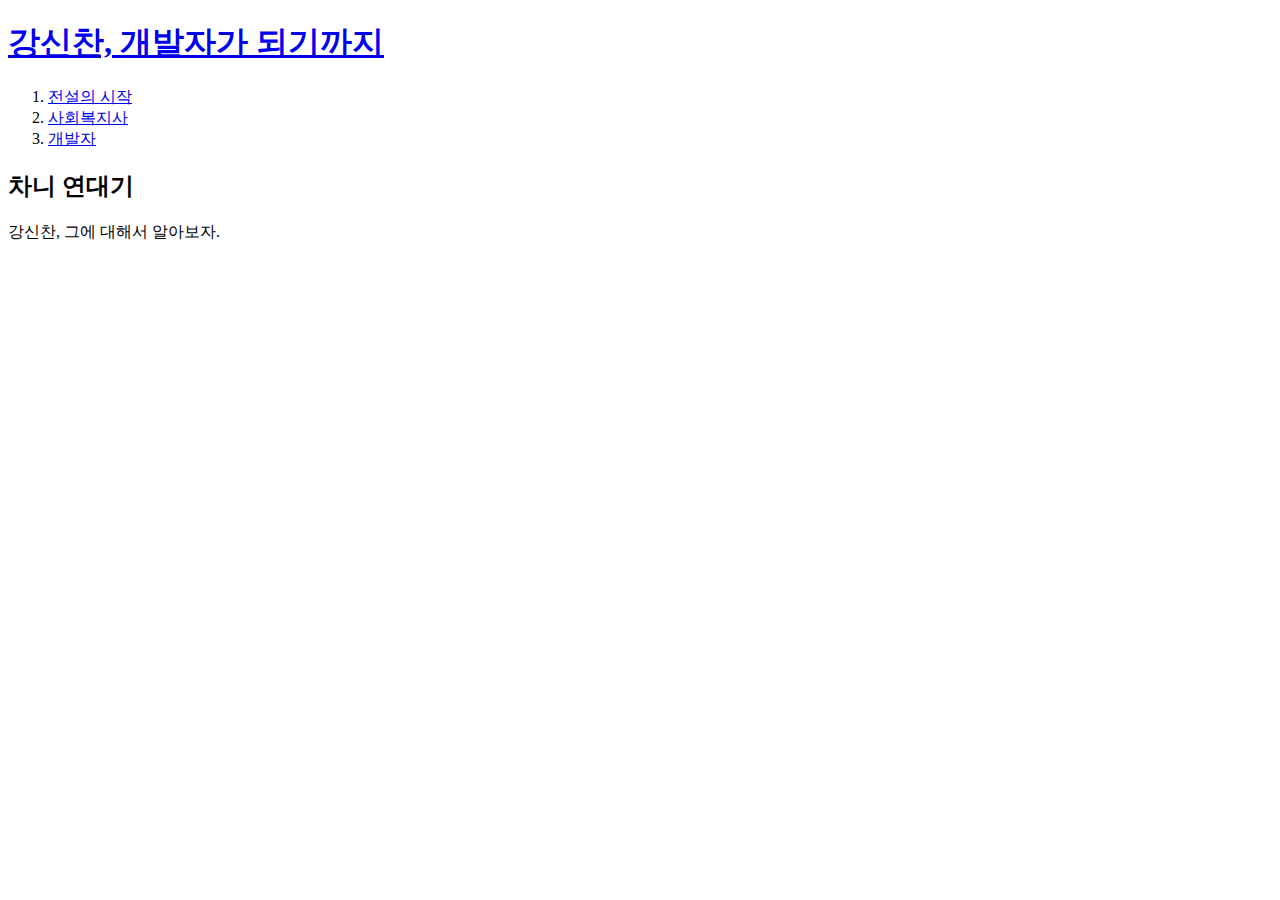
==== index.html @ 5f825959 "웹사이트 완성!!!" ====
<!doctype html>
<html>
<head>
  <title>강신찬, 개발자가 되기까지 - 소개합니다</title>
  <meta charset="utf-8">
<hed>

<body>
  <h1><a href="index.html">강신찬, 개발자가 되기까지</a></h1>
  <ol>
    <li><a href="1.html">전설의 시작</a></li>
    <li><a href="2.html">사회복지사</a></li>
    <li><a href="3.html">개발자</a></li>
  </ol>
  <h2>차니 연대기</h2>
  <P>
    강신찬, 그에 대해서 알아보자.
  </p>
</body>
</html>
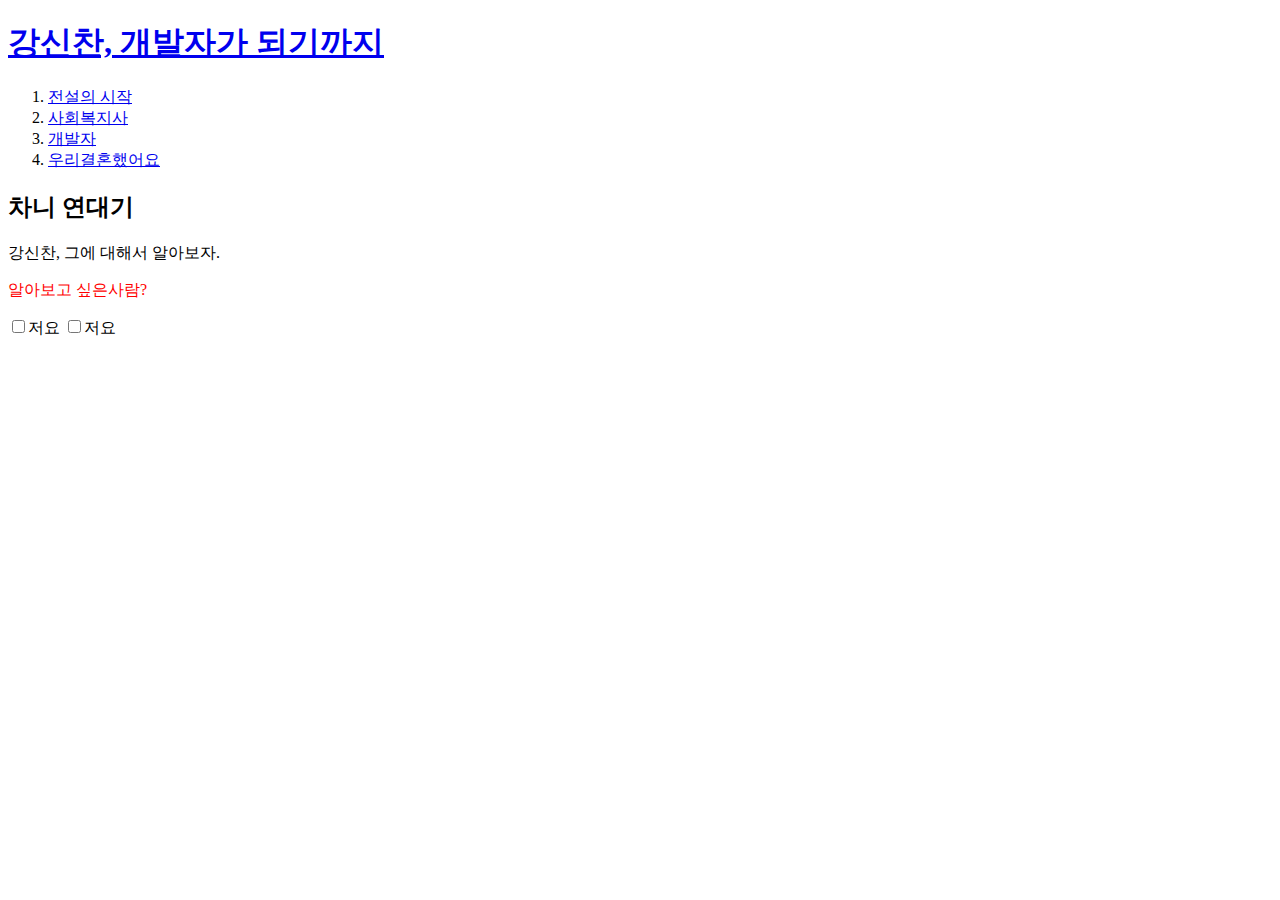
==== commit 1cd95a19: "기능보강" ====
--- a/index.html
+++ b/index.html
@@ -3,7 +3,7 @@
 <head>
   <title>강신찬, 개발자가 되기까지 - 소개합니다</title>
   <meta charset="utf-8">
-<hed>
+</head>
 
 <body>
   <h1><a href="index.html">강신찬, 개발자가 되기까지</a></h1>
@@ -11,10 +11,47 @@
     <li><a href="1.html">전설의 시작</a></li>
     <li><a href="2.html">사회복지사</a></li>
     <li><a href="3.html">개발자</a></li>
+    <li><a href="4.html">우리결혼했어요</a></li>
   </ol>
   <h2>차니 연대기</h2>
   <P>
-    강신찬, 그에 대해서 알아보자.
+    <a target="_blank" title="슈퍼초천재짱">강신찬</a>, 그에 대해서 알아보자.<br>
+    <div>
+    <p style="color:red;">알아보고 싶은사람?</p> <input type="checkbox" id="저요" name="저요"><label for="저요">저요</label>
+    <input type="checkbox" id="저두요" name="저두요"><label for="저두요">저요</label>
+    </div>
   </p>
+    <div id="disqus_thread"></div>
+  <script>
+      /**
+      *  RECOMMENDED CONFIGURATION VARIABLES: EDIT AND UNCOMMENT THE SECTION BELOW TO INSERT DYNAMIC VALUES FROM YOUR PLATFORM OR CMS.
+      *  LEARN WHY DEFINING THESE VARIABLES IS IMPORTANT: https://disqus.com/admin/universalcode/#configuration-variables    */
+      /*
+      var disqus_config = function () {
+      this.page.url = PAGE_URL;  // Replace PAGE_URL with your page's canonical URL variable
+      this.page.identifier = PAGE_IDENTIFIER; // Replace PAGE_IDENTIFIER with your page's unique identifier variable
+      };
+      */
+      (function() { // DON'T EDIT BELOW THIS LINE
+      var d = document, s = d.createElement('script');
+      s.src = 'https://superscman-1.disqus.com/embed.js';
+      s.setAttribute('data-timestamp', +new Date());
+      (d.head || d.body).appendChild(s);
+      })();
+  </script>
+      <noscript>Please enable JavaScript to view the <a href="https://disqus.com/?ref_noscript">comments powered by Disqus.</a></noscript>
+      <!--Start of Tawk.to Script-->
+    <script type="text/javascript">
+    var Tawk_API=Tawk_API||{}, Tawk_LoadStart=new Date();
+    (function(){
+    var s1=document.createElement("script"),s0=document.getElementsByTagName("script")[0];
+    s1.async=true;
+    s1.src='https://embed.tawk.to/62548a71b0d10b6f3e6cfe51/1g0d3pisv';
+    s1.charset='UTF-8';
+    s1.setAttribute('crossorigin','*');
+    s0.parentNode.insertBefore(s1,s0);
+    })();
+    </script>
+    <!--End of Tawk.to Script-->
 </body>
 </html>
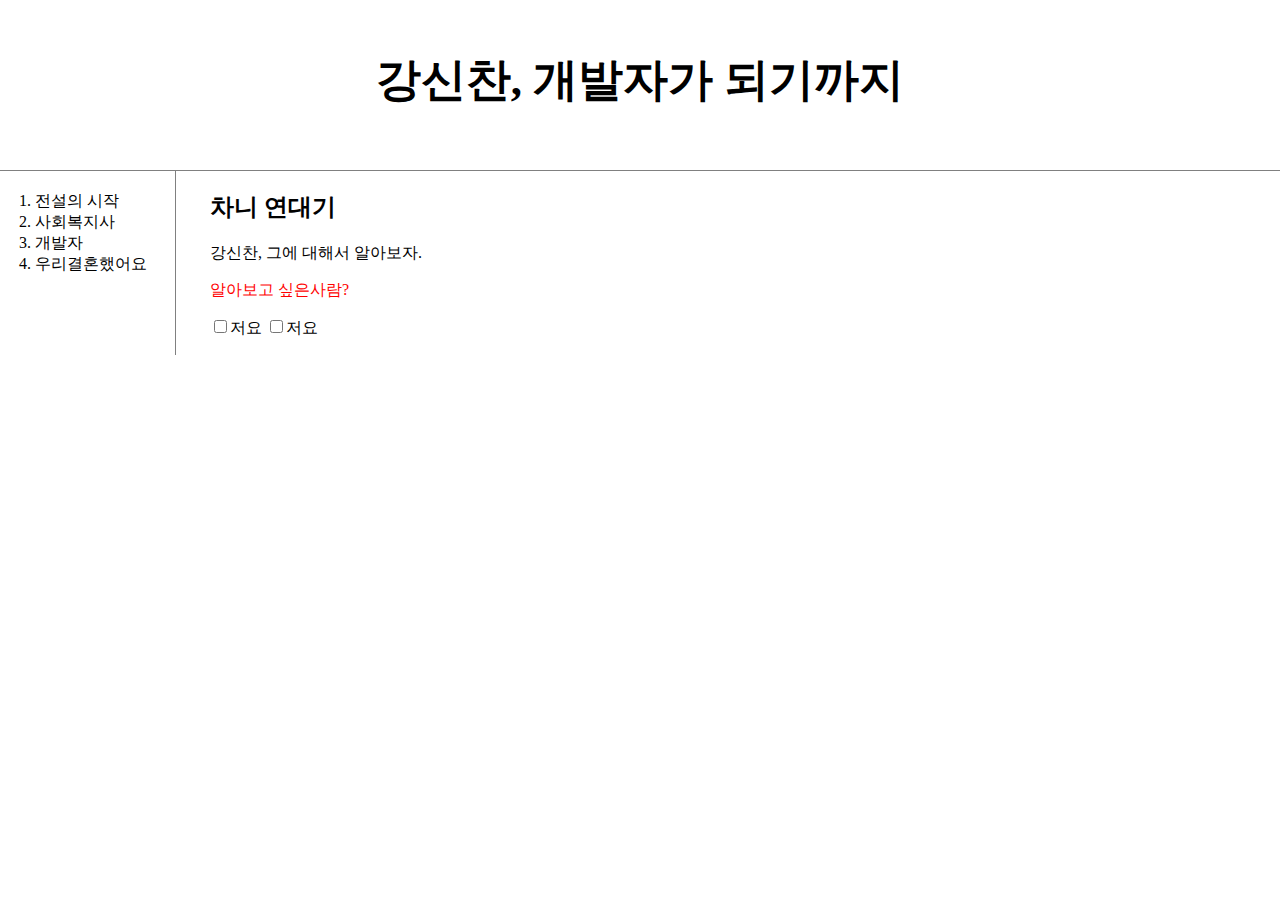
==== commit c89c4463: "Add files via upload" ====
--- a/index.html
+++ b/index.html
@@ -3,24 +3,29 @@
 <head>
   <title>강신찬, 개발자가 되기까지 - 소개합니다</title>
   <meta charset="utf-8">
+  <link rel="stylesheet" href="style.css">
 </head>
 
 <body>
   <h1><a href="index.html">강신찬, 개발자가 되기까지</a></h1>
-  <ol>
-    <li><a href="1.html">전설의 시작</a></li>
-    <li><a href="2.html">사회복지사</a></li>
-    <li><a href="3.html">개발자</a></li>
-    <li><a href="4.html">우리결혼했어요</a></li>
-  </ol>
-  <h2>차니 연대기</h2>
-  <P>
-    <a target="_blank" title="슈퍼초천재짱">강신찬</a>, 그에 대해서 알아보자.<br>
-    <div>
-    <p style="color:red;">알아보고 싶은사람?</p> <input type="checkbox" id="저요" name="저요"><label for="저요">저요</label>
-    <input type="checkbox" id="저두요" name="저두요"><label for="저두요">저요</label>
+  <div id="grid">
+    <ol>
+      <li><a href="1.html">전설의 시작</a></li>
+      <li><a href="2.html">사회복지사</a></li>
+      <li><a href="3.html">개발자</a></li>
+      <li><a href="4.html">우리결혼했어요</a></li>
+    </ol>
+    <div id="article">
+    <h2>차니 연대기</h2>
+    <P>
+      <a target="_blank" title="슈퍼초천재짱">강신찬</a>, 그에 대해서 알아보자.<br>
+      <div>
+        <p style="color:red;">알아보고 싶은사람?</p> <input type="checkbox" id="저요" name="저요"><label for="저요">저요</label>
+        <input type="checkbox" id="저두요" name="저두요"><label for="저두요">저요</label>
+      </div>
+    </p>
     </div>
-  </p>
+  </div>
     <div id="disqus_thread"></div>
   <script>
       /**
--- a/style.css
+++ b/style.css
@@ -0,0 +1,38 @@
+  body {
+    margin:0;
+  }
+  h1 {
+    font-size: 45px;
+    text-align: center;
+    border-bottom: 1px solid gray;
+    margin:0;
+    padding:50px;
+    padding-bottom: 60px;
+  }
+  a {
+    color:black;
+    text-decoration: none;
+  }
+  ol {
+    border-right:1px solid gray;
+    width:120px;
+    margin:0;
+    padding:20px;
+    padding-left:35px;
+  }
+  #grid{
+    display:grid;
+    grid-template-columns: 210px 1fr;
+  }
+  @media(max-width:800px) {
+    #grid{
+      display:block;
+    }
+    ol {
+      border-right:none;
+    }
+    h1 {
+    border-bottom: none;
+    font-size: 40px;
+  }
+  }
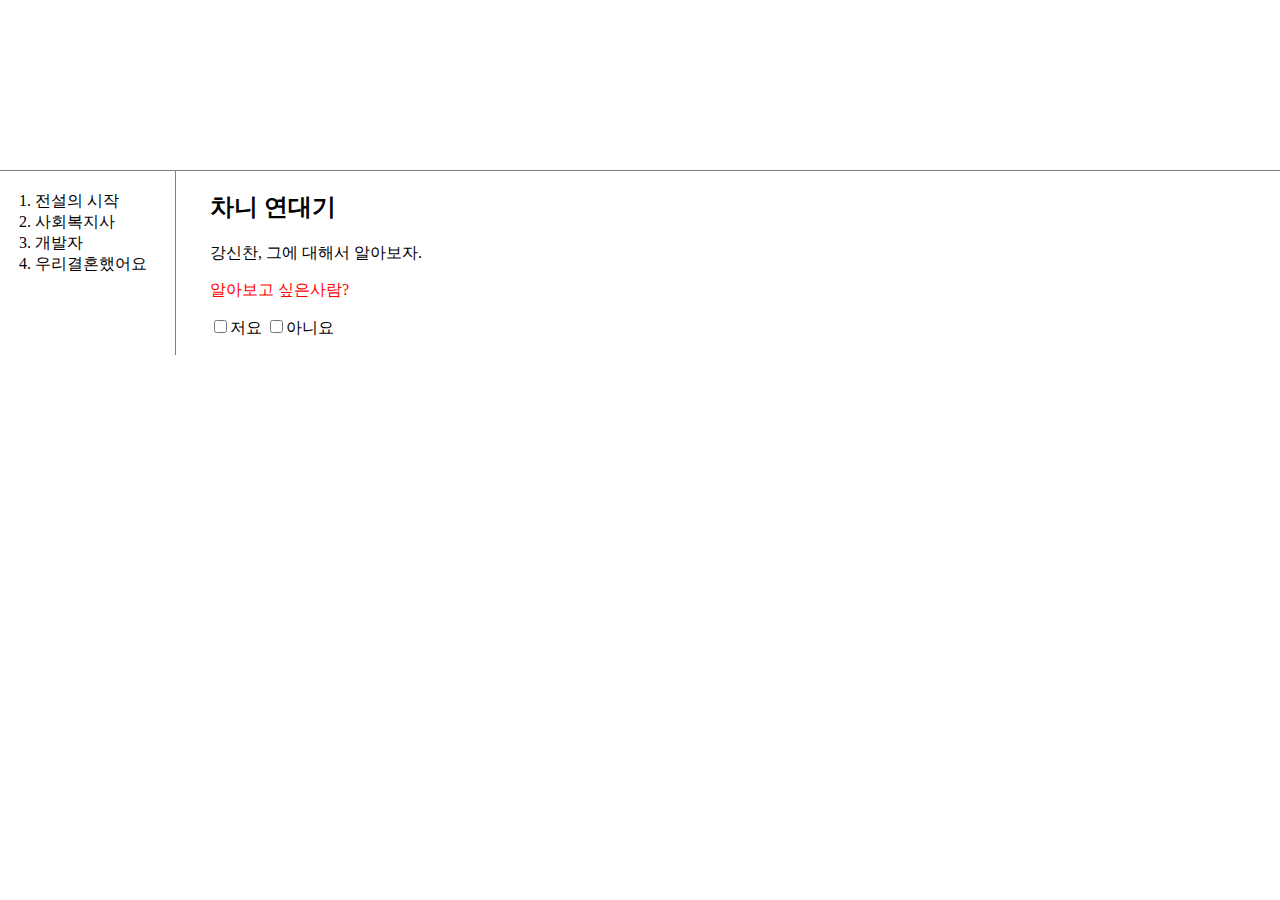
==== commit 884d0268: "내일 1회차 완강한다" ====
--- a/index.html
+++ b/index.html
@@ -20,8 +20,8 @@
     <P>
       <a target="_blank" title="슈퍼초천재짱">강신찬</a>, 그에 대해서 알아보자.<br>
       <div>
-        <p style="color:red;">알아보고 싶은사람?</p> <input type="checkbox" id="저요" name="저요"><label for="저요">저요</label>
-        <input type="checkbox" id="저두요" name="저두요"><label for="저두요">저요</label>
+        <p style="color:red;">알아보고 싶은사람?</p> <a href="1.html"><input type="checkbox">저요</a>
+        <input type="checkbox" onclick="alert('그게 사실이야? 진짜야? 혹바? 혹시바보?')">아니요
       </div>
     </p>
     </div>
--- a/style.css
+++ b/style.css
@@ -1,17 +1,28 @@
   body {
     margin:0;
   }
+  a {
+    text-decoration: none;
+  }
+  li {
+    color:black;
+  }
+  a, a:visited, a:active {
+  color: inherit;
+}
+A:hover {
+  COLOR: pink; TEXT-DECORATION: none; font-weight: none
+}
   h1 {
     font-size: 45px;
+    color:white;
     text-align: center;
     border-bottom: 1px solid gray;
     margin:0;
     padding:50px;
     padding-bottom: 60px;
-  }
-  a {
-    color:black;
-    text-decoration: none;
+    background-image : url('C:/Users/사용자/Desktop/web/h1mainimage.jpg');
+    background-size: cover;
   }
   ol {
     border-right:1px solid gray;
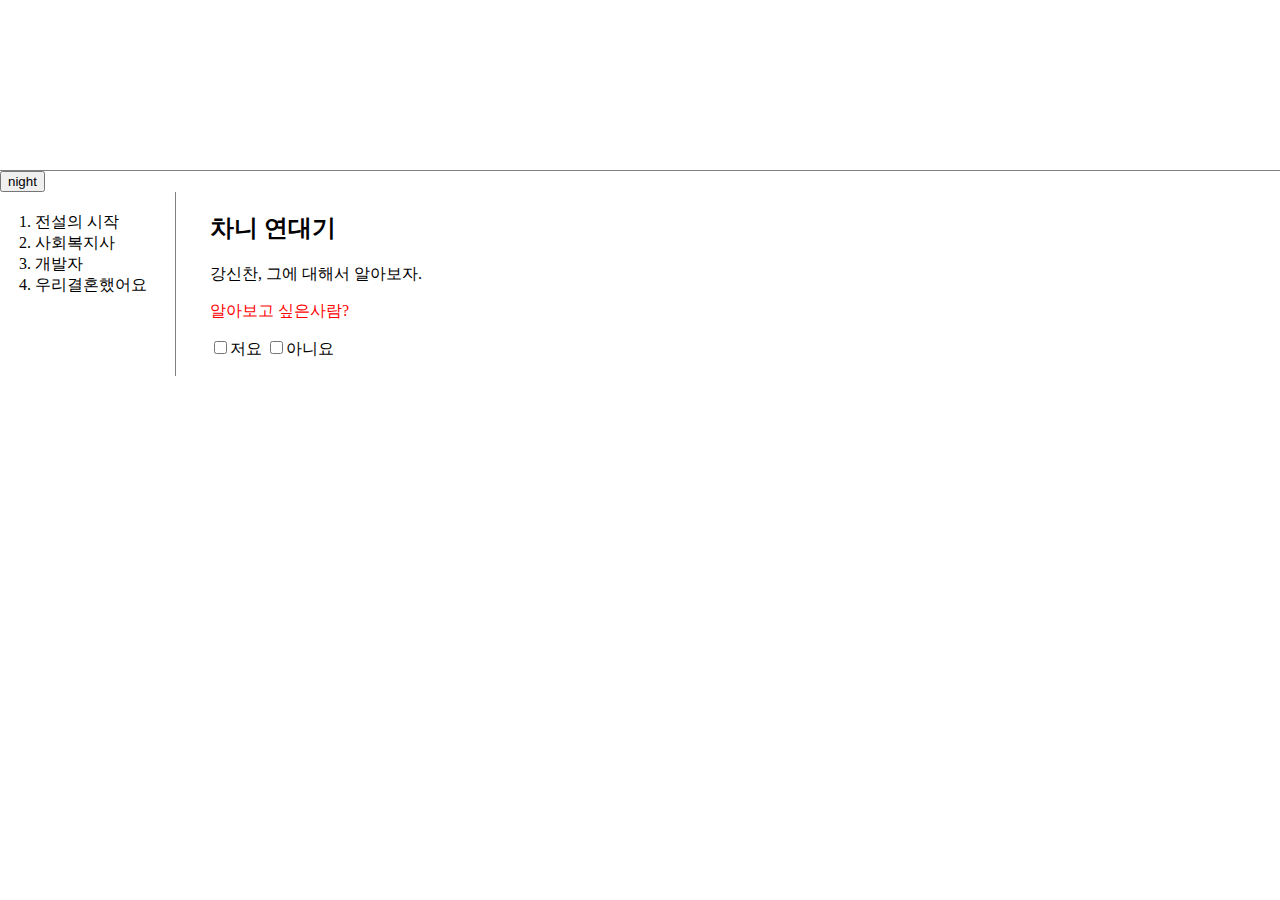
==== commit 8c40b138: "자바스크립 완강" ====
--- a/index.html
+++ b/index.html
@@ -3,11 +3,16 @@
 <head>
   <title>강신찬, 개발자가 되기까지 - 소개합니다</title>
   <meta charset="utf-8">
+    <script src="https://ajax.googleapis.com/ajax/libs/jquery/3.6.0/jquery.min.js"></script>
   <link rel="stylesheet" href="style.css">
+  <script src="colors.js">  </script>
 </head>
 
 <body>
   <h1><a href="index.html">강신찬, 개발자가 되기까지</a></h1>
+  <input type="button" value="night" onclick="
+  nightDayHandler(this)
+  ">
   <div id="grid">
     <ol>
       <li><a href="1.html">전설의 시작</a></li>
